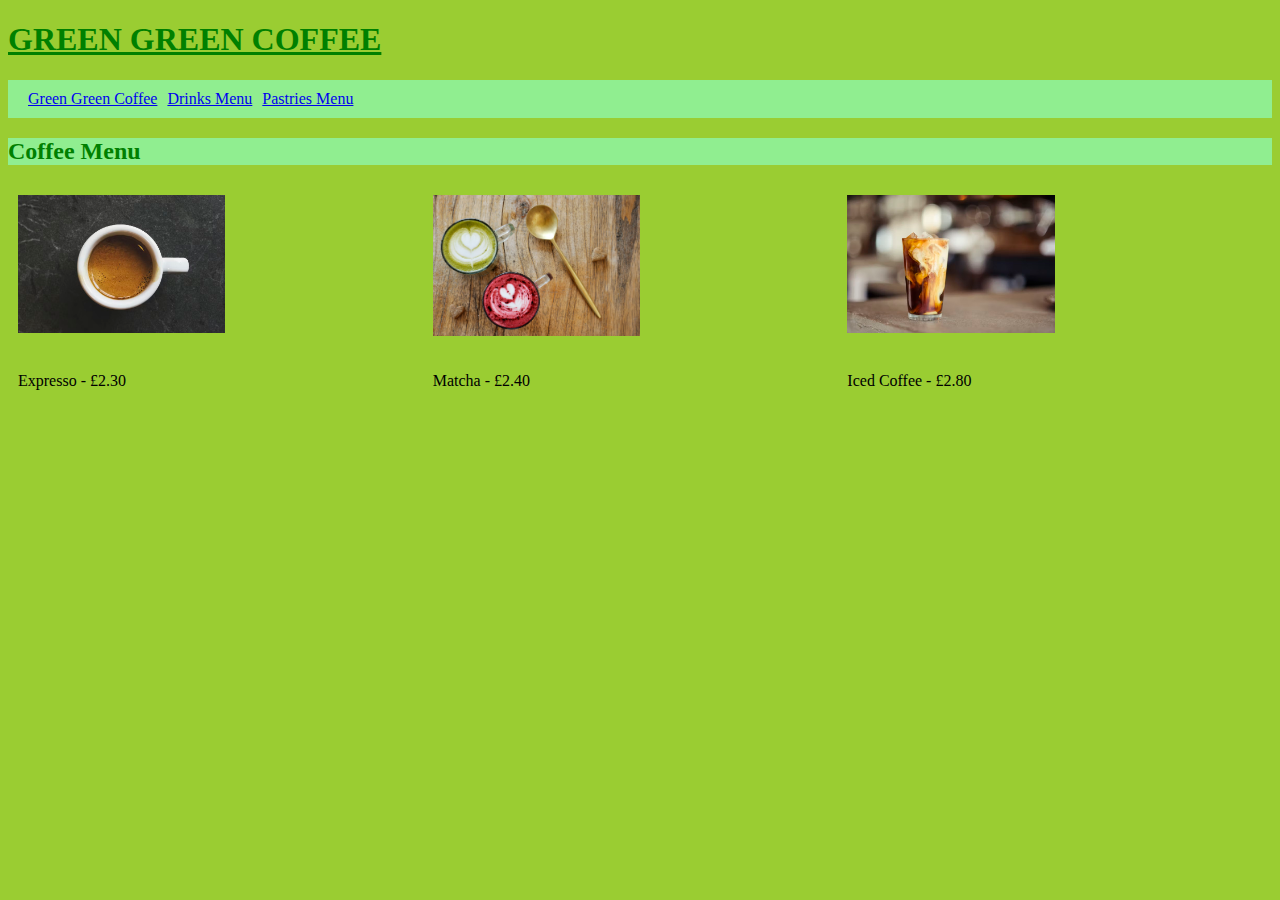
==== drinksmenu.html @ 562e8d86 "Add files via upload" ====
<!DOCTYPE html>
<html lang="en">
<head>
    <meta charset="UTF-8">
    <meta name="viewport" content="width=device-width, initial-scale=1.0">
    <title>Document</title>
    <link rel="stylesheet" href="./style.css">
</head>
<body>
    <h1>GREEN GREEN COFFEE </h1>
    <div id="navbar">
        <a class="navspace" href="./index.html">Green Green Coffee</a>
        <a class="navspace" href="./drinksmenu.html">Drinks Menu</a>
        <a class="navspace" href="./pastriesmenu.html">Pastries Menu</a>
    </div>
    <div><h2>Coffee Menu</h2></div>
    <div class="row">
        <div class="column">
            <img class="" src="espresso.jpeg" alt="cup of espresso">
        </div>
        <div class="column">
            <img class="" src="matcha_beetroot.jpeg" alt="2 cups of matcha">
        </div>
        <div class="column">
            <img class="" src="iced_coffee.jpeg" alt="glass of iced tea">
        </div>
    </div>    
    <div class="row">
        <div class="column">
            <p>Expresso - £2.30</p>
        </div>
        <div class="column">
            <p>Matcha - £2.40</p>
        </div>
         <div class="column">
            <p>Iced Coffee - £2.80 </p>
        </div>
    </div>
</body>
</html>
---- style.css ----
h1{
    font-family:'Lucida Sans';
    color: green;
    text-decoration: underline;
    }

#navbar{
    background-color: lightgreen;
    font-family: 'Lucida Sans';
    color: green;
    border-width: 10px;
    padding: 10px;
    display: flex;
}

.navspace{
    padding-left: 10px;
}

*{
    box-sizing: border-box;
}

.row {
    width: 100%;
    height: auto;
    display: flex;
    flex-direction: row;
    padding: 10px;
}

.column {
    width: 70%
}

img{
    width:50%;
    display: flex;   
}

#flex-container {
    display: flex;
    justify-content:center
}

img:hover{
    scale: 1.025;
}

p{
    font-family: 'Lucida Sans';
}

h2{
    font-family: 'Lucida Sans';
    color: green;
    background-color: lightgreen;
}

body{
    background-color: yellowgreen;
}
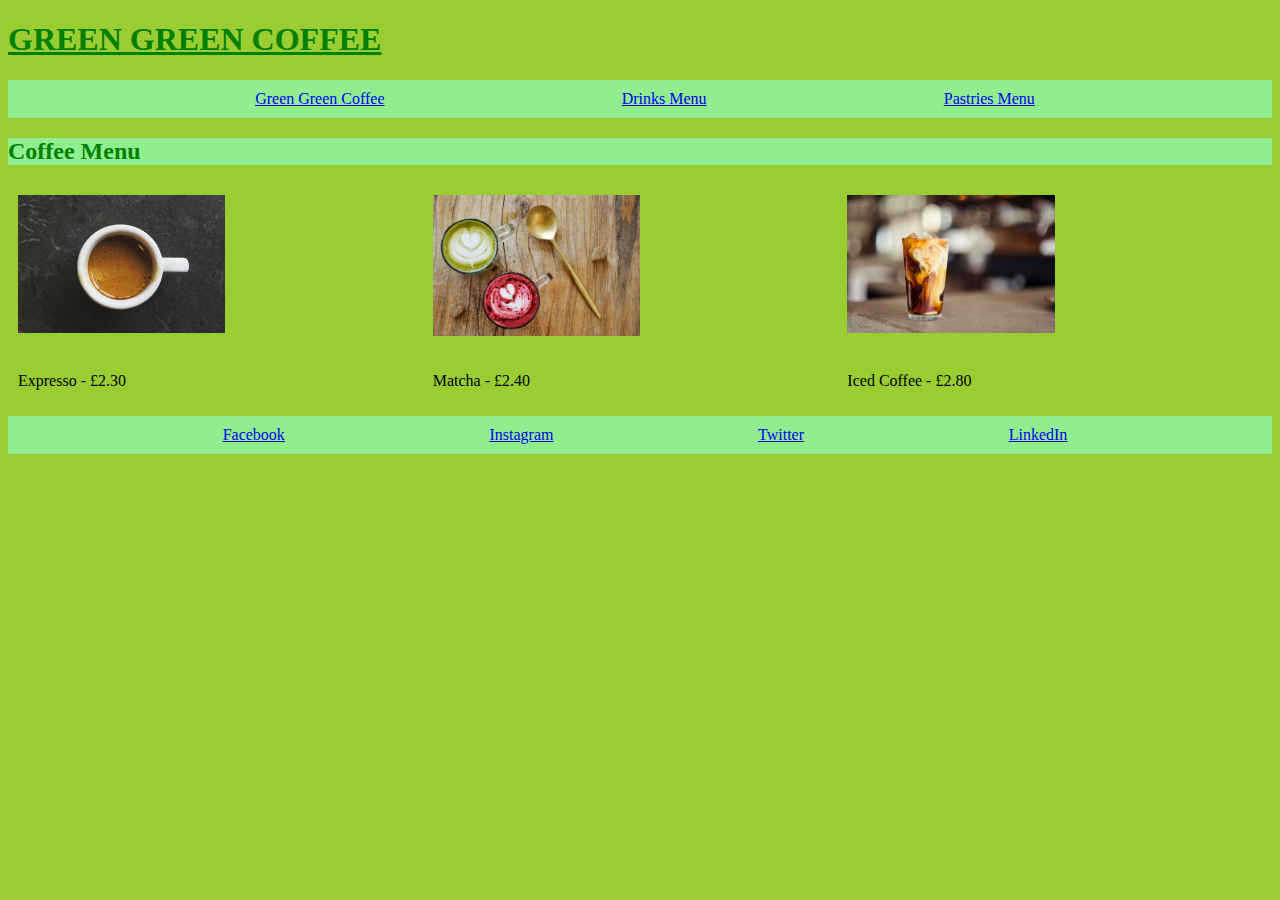
==== commit 20770cee: "Add files via upload" ====
--- a/drinksmenu.html
+++ b/drinksmenu.html
@@ -36,5 +36,11 @@
             <p>Iced Coffee - £2.80 </p>
         </div>
     </div>
+    <div id="navbar2">
+        <a class="navspace" href="https://en-gb.facebook.com/">Facebook</a>
+        <a class="navspace" href="https://www.instagram.com/">Instagram</a>
+        <a class="navspace" href="https://x.com/?lang=en-gb">Twitter</a>
+        <a class="navspace" href="https://gb.linkedin.com/">LinkedIn</a>
+    </div>
 </body>
 </html>--- a/style.css
+++ b/style.css
@@ -11,6 +11,17 @@
     border-width: 10px;
     padding: 10px;
     display: flex;
+    justify-content: space-evenly;
+}
+
+#navbar2{
+    background-color: lightgreen;
+    font-family: 'Lucida Sans';
+    color: green;
+    border-width: 10px;
+    padding: 10px;
+    display: flex;
+    justify-content: space-evenly;
 }
 
 .navspace{
@@ -21,7 +32,7 @@
     box-sizing: border-box;
 }
 
-.row {
+.row{
     width: 100%;
     height: auto;
     display: flex;
@@ -29,7 +40,31 @@
     padding: 10px;
 }
 
-.column {
+.row2{
+    width: 100%;
+    height: auto;
+    display: flex;
+    padding: 10px;
+    position: relative;
+    top: 15px;
+    left: 400px;
+}
+
+.row3{
+    width: 100%;
+    height: auto;
+    display: flex;
+    padding: 10px;
+    position: relative;
+    top: 15px;
+    left: 350px;
+}
+
+.column{
+    width: 70%
+}
+
+.column2{
     width: 70%
 }
 
